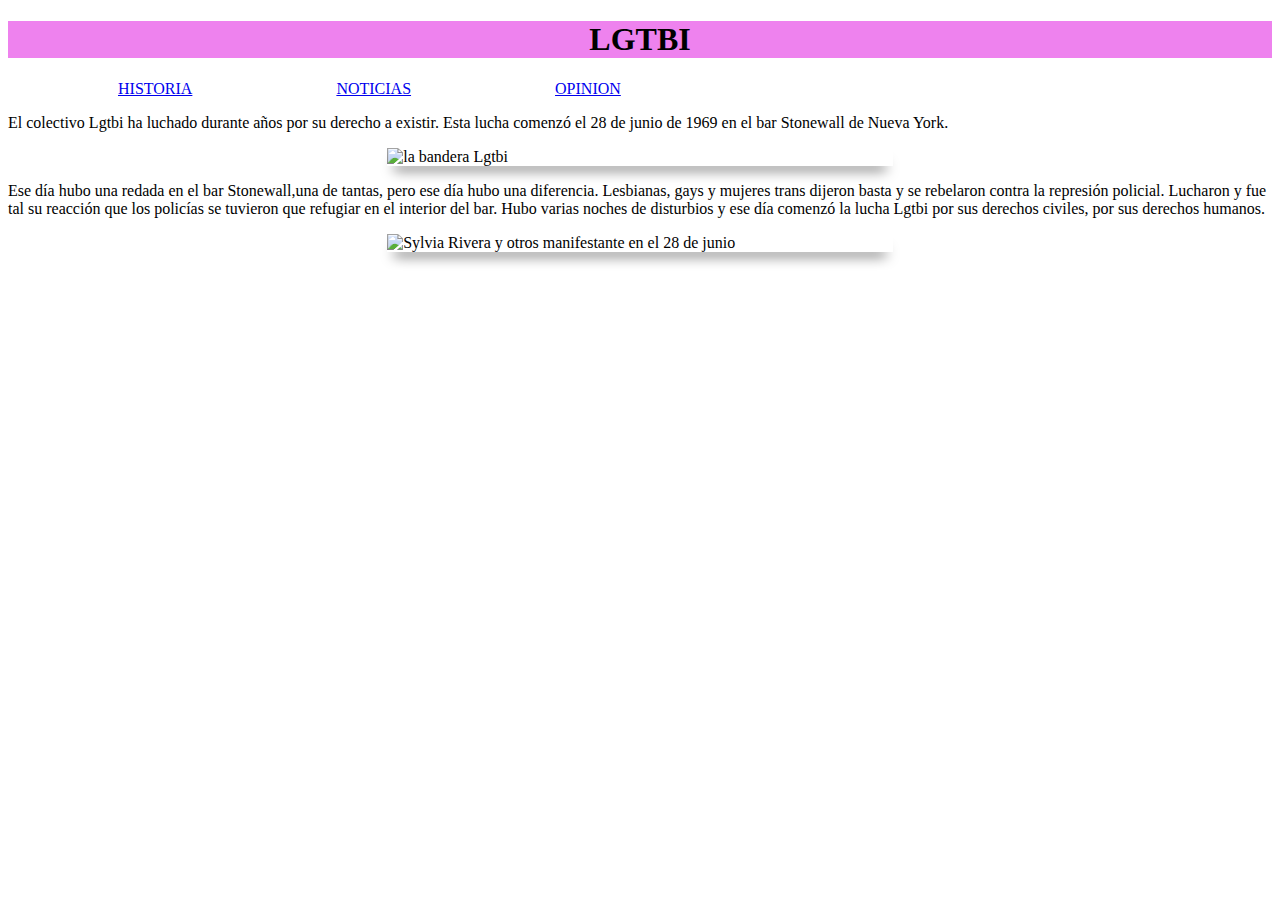
==== index.html @ 77db3b7d "pagina web acabada" ====
<!DOCTYPE html>
<html lang="en">
<head>
    <meta charset="UTF-8">
    <title>LGTBI</title>
    <link href="styles.css" rel="stylesheet">
</head>
<body>
    <div >
        <h1>LGTBI</h1>
    </div>
    <ul>
        <li><a href="historia.html">HISTORIA</a></li>
        <li><a href="noticias.html">NOTICIAS</a></li>
        <li><a href="opinion.html">OPINION</a></li>
    </ul>
    <div>
        <p>
            El colectivo Lgtbi ha luchado durante años por su derecho a existir. Esta lucha comenzó el 28 de junio de 1969 en el bar Stonewall de Nueva York.
        </p>
    </div>
    <div class="foto">
        <img class="foto1" src="./assets/bandera.png" alt="la bandera Lgtbi"/>
    </div>
    <div>
        <p>
            Ese día hubo una redada en el bar Stonewall,una de tantas, pero ese día hubo una diferencia. Lesbianas, gays y mujeres trans dijeron basta y se rebelaron contra la represión policial. Lucharon y fue tal su reacción que los policías se tuvieron que refugiar en el interior del bar. Hubo varias noches de disturbios y ese día comenzó la lucha Lgtbi por sus derechos civiles, por sus derechos humanos.

        </p>
    </div>
    <div class="foto">
        <img class="foto1" src=" https://vein.es/wp-content/uploads/2020/06/Marsha-y-Sylvia-en-lar-marcchas-del-orgullo-gay-en-1978-1..jpg" alt="Sylvia Rivera y otros manifestante en el 28 de junio"/>
    </div>
</body>
</html>
---- styles.css ----
ul li {
    list-style: none;
    display: inline-block;
    margin: 0 70px;
}

h1 {
    text-align: center;
    background-color: violet;
}



.foto {
    display: flex;
    justify-content: center;
}

.foto1 {

    width:40%;
    -webkit-box-shadow: 0px 10px 13px -7px #000000, 5px 5px 15px 5px rgba(0,0,0,0);
    box-shadow: 0px 10px 13px -7px #000000, 5px 5px 15px 5px rgba(0,0,0,0);
}
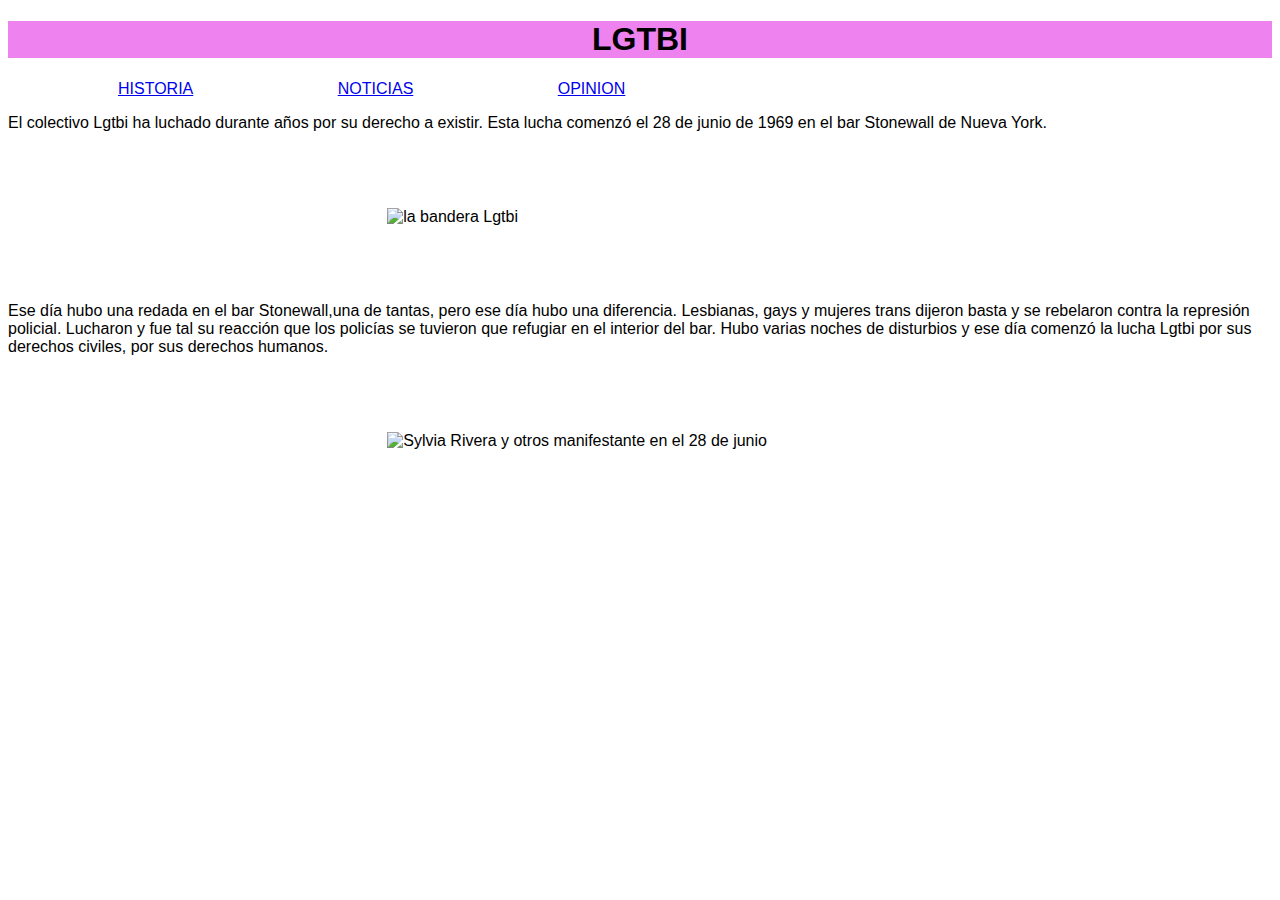
==== commit ab992412: "modificación de padding" ====
--- a/index.html
+++ b/index.html
@@ -4,6 +4,7 @@
     <meta charset="UTF-8">
     <title>LGTBI</title>
     <link href="styles.css" rel="stylesheet">
+
 </head>
 <body>
     <div >
--- a/styles.css
+++ b/styles.css
@@ -14,11 +14,15 @@
 .foto {
     display: flex;
     justify-content: center;
+
 }
 
 .foto1 {
 
     width:40%;
-    -webkit-box-shadow: 0px 10px 13px -7px #000000, 5px 5px 15px 5px rgba(0,0,0,0);
-    box-shadow: 0px 10px 13px -7px #000000, 5px 5px 15px 5px rgba(0,0,0,0);
-}+    padding: 60px;
+
+}
+
+
+body {font-family: Arial}